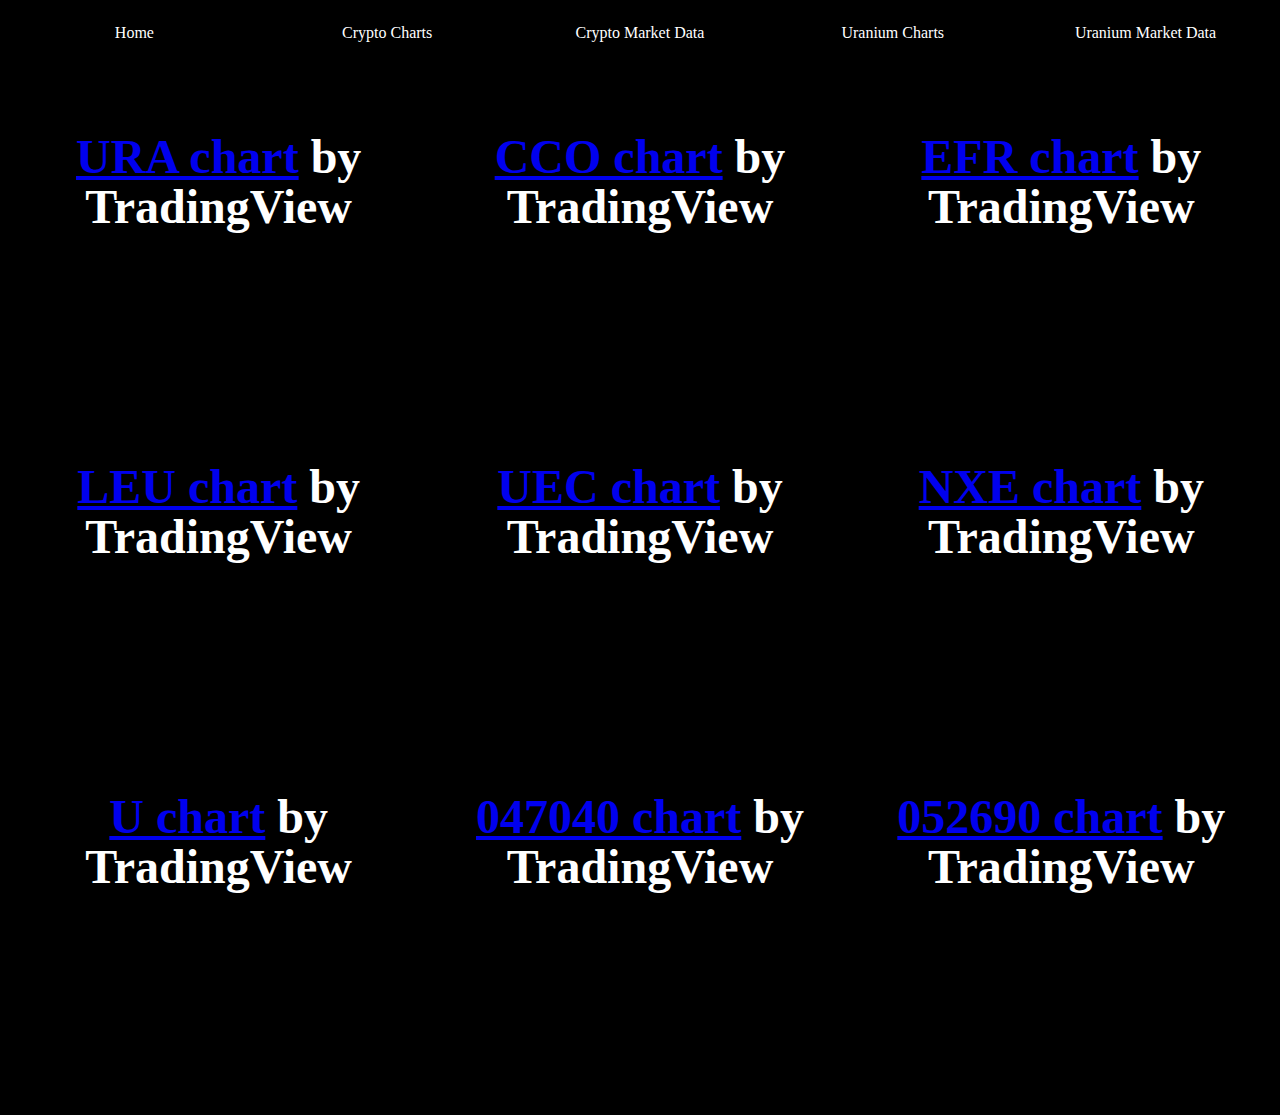
==== uraniumCharts.html @ 45c778de "sdsfsdf" ====
<!DOCTYPE html>
<html>
	<head>
		<meta charset="utf-8"/>
		<link rel="stylesheet" href="styles.css">
		<script src="https://ajax.googleapis.com/ajax/libs/jquery/3.3.1/jquery.min.js"></script>	<!-- includes google jQuery file -->
		<script src="https://ajax.aspnetcdn.com/ajax/jQuery/jquery-3.3.1.min.js"></script>
		<title>Page Title</title>
	</head>
	<meta name="viewport" content="width=device-width, initial-scale=1" /> 
	<body id="body" class="backgroundbody">
		<div class="topnav">
		  <a class="active" href="index.html">Home</a>
		  <a href="cryptoCharts.html">Crypto Charts</a>
		  <a href="cryptoMarketData.html">Crypto Market Data</a>
		  <a href="uraniumCharts.html">Uranium Charts</a>
		  <a href="uraniumMarketData.html">Uranium Market Data</a>
		</div>
		<ul class="flex-container">
		  <li class="flex-item">
			<!-- TradingView Widget BEGIN -->
			<div class="tradingview-widget-container">
			  <div id="tradingview_e618b"></div>
			  <div class="tradingview-widget-copyright"><a href="https://www.tradingview.com/symbols/AMEX-URA/" rel="noopener" target="_blank"><span class="blue-text">URA chart</span></a> by TradingView</div>
			  <script type="text/javascript" src="https://s3.tradingview.com/tv.js"></script>
			  <script type="text/javascript">
			  new TradingView.widget(
			  {
			  "width": 350,
			  "height": 300,
			  "symbol": "AMEX:URA",
			  "interval": "5",
			  "timezone": "Europe/Berlin",
			  "theme": "Dark",
			  "style": "1",
			  "locale": "en",
			  "toolbar_bg": "#f1f3f6",
			  "enable_publishing": false,
			  "hide_legend": true,
			  "allow_symbol_change": true,
			  "container_id": "tradingview_e618b"
			}
			  );
			  </script>
			</div>
			<!-- TradingView Widget END -->
		  </li>
		  <li class="flex-item">
			<!-- TradingView Widget BEGIN -->
			<div class="tradingview-widget-container">
			  <div id="tradingview_ac851"></div>
			  <div class="tradingview-widget-copyright"><a href="https://www.tradingview.com/symbols/TSX-CCO/" rel="noopener" target="_blank"><span class="blue-text">CCO chart</span></a> by TradingView</div>
			  <script type="text/javascript" src="https://s3.tradingview.com/tv.js"></script>
			  <script type="text/javascript">
			  new TradingView.widget(
			  {
			  "width": 350,
			  "height": 300,
			  "symbol": "TSX:CCO",
			  "interval": "5",
			  "timezone": "Europe/Berlin",
			  "theme": "Dark",
			  "style": "1",
			  "locale": "en",
			  "toolbar_bg": "#f1f3f6",
			  "enable_publishing": false,
			  "hide_legend": true,
			  "allow_symbol_change": true,
			  "container_id": "tradingview_ac851"
			}
			  );
			  </script>
			</div>
			<!-- TradingView Widget END -->
		  </li>
		  <li class="flex-item">
			<!-- TradingView Widget BEGIN -->
			<div class="tradingview-widget-container">
			  <div id="tradingview_0233a"></div>
			  <div class="tradingview-widget-copyright"><a href="https://www.tradingview.com/symbols/TSX-EFR/" rel="noopener" target="_blank"><span class="blue-text">EFR chart</span></a> by TradingView</div>
			  <script type="text/javascript" src="https://s3.tradingview.com/tv.js"></script>
			  <script type="text/javascript">
			  new TradingView.widget(
			  {
			  "width": 350,
			  "height": 300,
			  "symbol": "TSX:EFR",
			  "interval": "5",
			  "timezone": "Europe/Berlin",
			  "theme": "Dark",
			  "style": "1",
			  "locale": "en",
			  "toolbar_bg": "#f1f3f6",
			  "enable_publishing": false,
			  "hide_legend": true,
			  "allow_symbol_change": true,
			  "container_id": "tradingview_0233a"
			}
			  );
			  </script>
			</div>
			<!-- TradingView Widget END -->
		  </li>
		  <li class="flex-item">
			<!-- TradingView Widget BEGIN -->
			<div class="tradingview-widget-container">
			  <div id="tradingview_d8343"></div>
			  <div class="tradingview-widget-copyright"><a href="https://www.tradingview.com/symbols/AMEX-LEU/" rel="noopener" target="_blank"><span class="blue-text">LEU chart</span></a> by TradingView</div>
			  <script type="text/javascript" src="https://s3.tradingview.com/tv.js"></script>
			  <script type="text/javascript">
			  new TradingView.widget(
			  {
			  "width": 350,
			  "height": 300,
			  "symbol": "AMEX:LEU",
			  "interval": "5",
			  "timezone": "Europe/Berlin",
			  "theme": "Dark",
			  "style": "1",
			  "locale": "en",
			  "toolbar_bg": "#f1f3f6",
			  "enable_publishing": false,
			  "hide_legend": true,
			  "allow_symbol_change": true,
			  "container_id": "tradingview_d8343"
			}
			  );
			  </script>
			</div>
			<!-- TradingView Widget END -->
		  </li>
		  <li class="flex-item">
		    <!-- TradingView Widget BEGIN -->
			<div class="tradingview-widget-container">
			  <div id="tradingview_e2b38"></div>
			  <div class="tradingview-widget-copyright"><a href="https://www.tradingview.com/symbols/AMEX-UEC/" rel="noopener" target="_blank"><span class="blue-text">UEC chart</span></a> by TradingView</div>
			  <script type="text/javascript" src="https://s3.tradingview.com/tv.js"></script>
			  <script type="text/javascript">
			  new TradingView.widget(
			  {
			  "width": 350,
			  "height": 300,
			  "symbol": "AMEX:UEC",
			  "interval": "5",
			  "timezone": "Europe/Berlin",
			  "theme": "Dark",
			  "style": "1",
			  "locale": "en",
			  "toolbar_bg": "#f1f3f6",
			  "enable_publishing": false,
			  "hide_legend": true,
			  "allow_symbol_change": true,
			  "container_id": "tradingview_e2b38"
			}
			  );
			  </script>
			</div>
			<!-- TradingView Widget END -->
		  </li>
		  <li class="flex-item">
			<!-- TradingView Widget BEGIN -->
			<div class="tradingview-widget-container">
			  <div id="tradingview_e9e9b"></div>
			  <div class="tradingview-widget-copyright"><a href="https://www.tradingview.com/symbols/TSX-NXE/" rel="noopener" target="_blank"><span class="blue-text">NXE chart</span></a> by TradingView</div>
			  <script type="text/javascript" src="https://s3.tradingview.com/tv.js"></script>
			  <script type="text/javascript">
			  new TradingView.widget(
			  {
			  "width": 350,
			  "height": 300,
			  "symbol": "TSX:NXE",
			  "interval": "5",
			  "timezone": "Europe/Berlin",
			  "theme": "Dark",
			  "style": "1",
			  "locale": "en",
			  "toolbar_bg": "#f1f3f6",
			  "enable_publishing": false,
			  "hide_legend": true,
			  "allow_symbol_change": true,
			  "container_id": "tradingview_e9e9b"
			}
			  );
			  </script>
			</div>
			<!-- TradingView Widget END -->
		  </li>
		  
		  <li class="flex-item">
			<!-- TradingView Widget BEGIN -->
			<div class="tradingview-widget-container">
			  <div id="tradingview_ada33"></div>
			  <div class="tradingview-widget-copyright"><a href="https://www.tradingview.com/symbols/TSX-U/" rel="noopener" target="_blank"><span class="blue-text">U chart</span></a> by TradingView</div>
			  <script type="text/javascript" src="https://s3.tradingview.com/tv.js"></script>
			  <script type="text/javascript">
			  new TradingView.widget(
			  {
			  "width": 350,
			  "height": 300,
			  "symbol": "TSX:U",
			  "interval": "5",
			  "timezone": "Europe/Berlin",
			  "theme": "Dark",
			  "style": "1",
			  "locale": "en",
			  "toolbar_bg": "#f1f3f6",
			  "enable_publishing": false,
			  "hide_legend": true,
			  "allow_symbol_change": true,
			  "container_id": "tradingview_ada33"
			}
			  );
			  </script>
			</div>
			<!-- TradingView Widget END -->
		  </li>
		  
		  <li class="flex-item">
			<!-- TradingView Widget BEGIN -->
			<div class="tradingview-widget-container">
			  <div id="tradingview_db166"></div>
			  <div class="tradingview-widget-copyright"><a href="https://www.tradingview.com/symbols/KRX-047040/" rel="noopener" target="_blank"><span class="blue-text">047040 chart</span></a> by TradingView</div>
			  <script type="text/javascript" src="https://s3.tradingview.com/tv.js"></script>
			  <script type="text/javascript">
			  new TradingView.widget(
			  {
			  "width": 350,
			  "height": 300,
			  "symbol": "KRX:047040",
			  "interval": "5",
			  "timezone": "Europe/Berlin",
			  "theme": "Dark",
			  "style": "1",
			  "locale": "en",
			  "toolbar_bg": "#f1f3f6",
			  "enable_publishing": false,
			  "hide_legend": true,
			  "allow_symbol_change": true,
			  "container_id": "tradingview_db166"
			}
			  );
			  </script>
			</div>
			<!-- TradingView Widget END -->
		  </li>
		  
		  <li class="flex-item">
			<!-- TradingView Widget BEGIN -->
			<div class="tradingview-widget-container">
			  <div id="tradingview_723f2"></div>
			  <div class="tradingview-widget-copyright"><a href="https://www.tradingview.com/symbols/KRX-052690/" rel="noopener" target="_blank"><span class="blue-text">052690 chart</span></a> by TradingView</div>
			  <script type="text/javascript" src="https://s3.tradingview.com/tv.js"></script>
			  <script type="text/javascript">
			  new TradingView.widget(
			  {
			  "width": 350,
			  "height": 300,
			  "symbol": "KRX:052690",
			  "interval": "5",
			  "timezone": "Europe/Berlin",
			  "theme": "Dark",
			  "style": "1",
			  "locale": "en",
			  "toolbar_bg": "#f1f3f6",
			  "enable_publishing": false,
			  "hide_legend": true,
			  "allow_symbol_change": true,
			  "container_id": "tradingview_723f2"
			}
			  );
			  </script>
			</div>
			<!-- TradingView Widget END -->
		  </li>
		</ul>
		</div>		
		
		<script src="myscripts.js"></script>
	</body>
</html>
---- styles.css ----
@import "compass/css3";

#bodyimg{
	max-width:100%;
	max-height:100%;
	display: block;
    margin-left: auto;
    margin-right: auto;
	}

/* Add a black background color to the top navigation */
.topnav {
    background-color: black;
    overflow: hidden;
	display: flex;
	flex-wrap: wrap;
	justify-content: center;
	margin-top: 10px;	
    margin-left: auto;
    margin-right: auto;
	margin-bottom: 5vw;
	
}

/* Style the links inside the navigation bar */
.topnav a {
	width: 200px;
	height: 15px;
	float: left;
    align-items: center;
	display: flex;
	flex-wrap: wrap;
	justify-content: center;
    color: white;
    text-align: center;
    padding: 14px 14px;
    text-decoration: none;
    font-size: 24x;
	vertical-align: middle;
	margin: auto; 
	font: Verdana , sans-serif;
}

/* Change the color of links on hover */
.topnav a:hover {
    background-color: black;
    color: white;
}

/* Add a color to the active/current link */
.topnav a.active {
    background-color: black;
    color: white;
}

body {
    background-color: black;
}

.flex-container {
  padding: 0;
  margin: 0;
  list-style: none;
  
  display: -webkit-box;
  display: -moz-box;
  display: -ms-flexbox;
  display: -webkit-flex;
  display: flex;
  
  -webkit-flex-flow: row wrap;
  justify-content: space-around;

}

.flex-item {
  background: black;
  padding: 5px;
  width: 350px;
  height: 300px;
  margin-top: 10px;
  margin-left: 10px;
  margin-right: 10px;
  margin-bottom: 10px;
  
  line-height: 50px;
  color: white;
  font-weight: bold;
  font-size: 3em;
  text-align: center;
  display: flex;
  flex-wrap: wrap;
  justify-content: center;
}
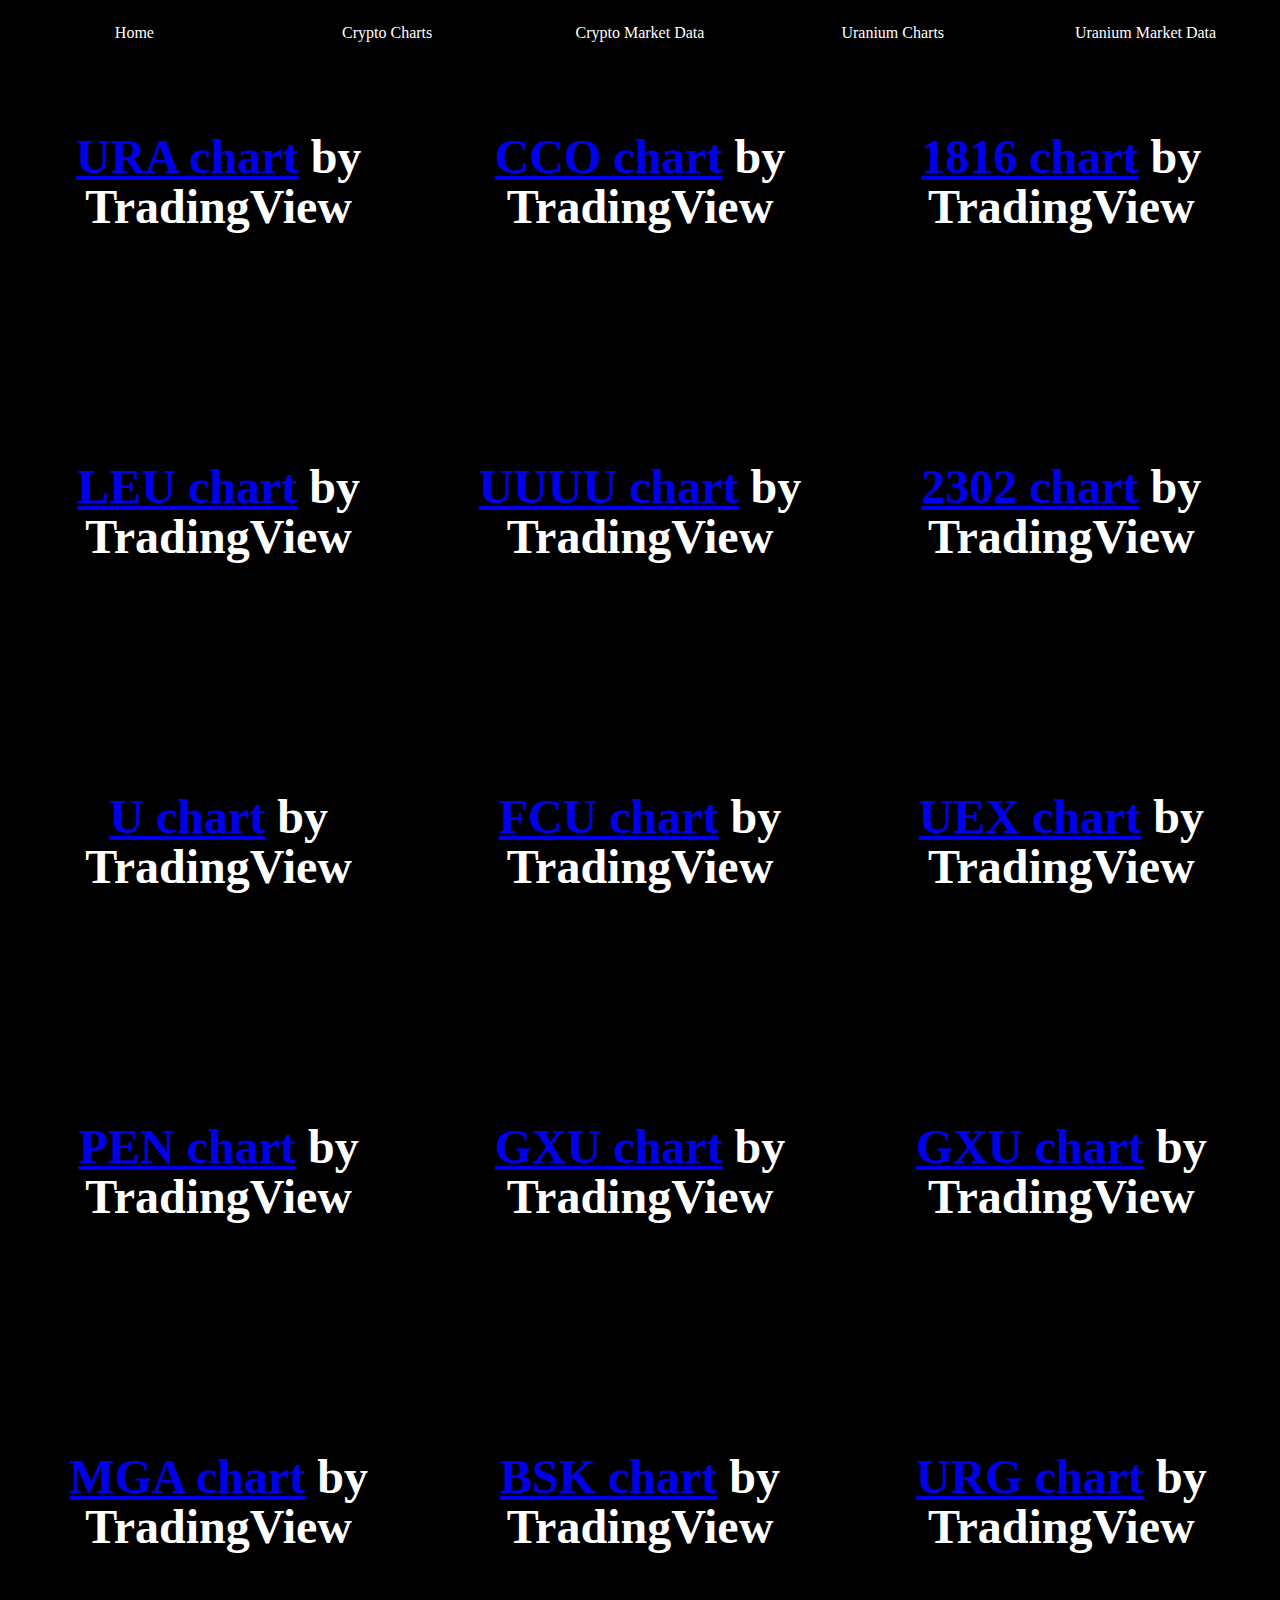
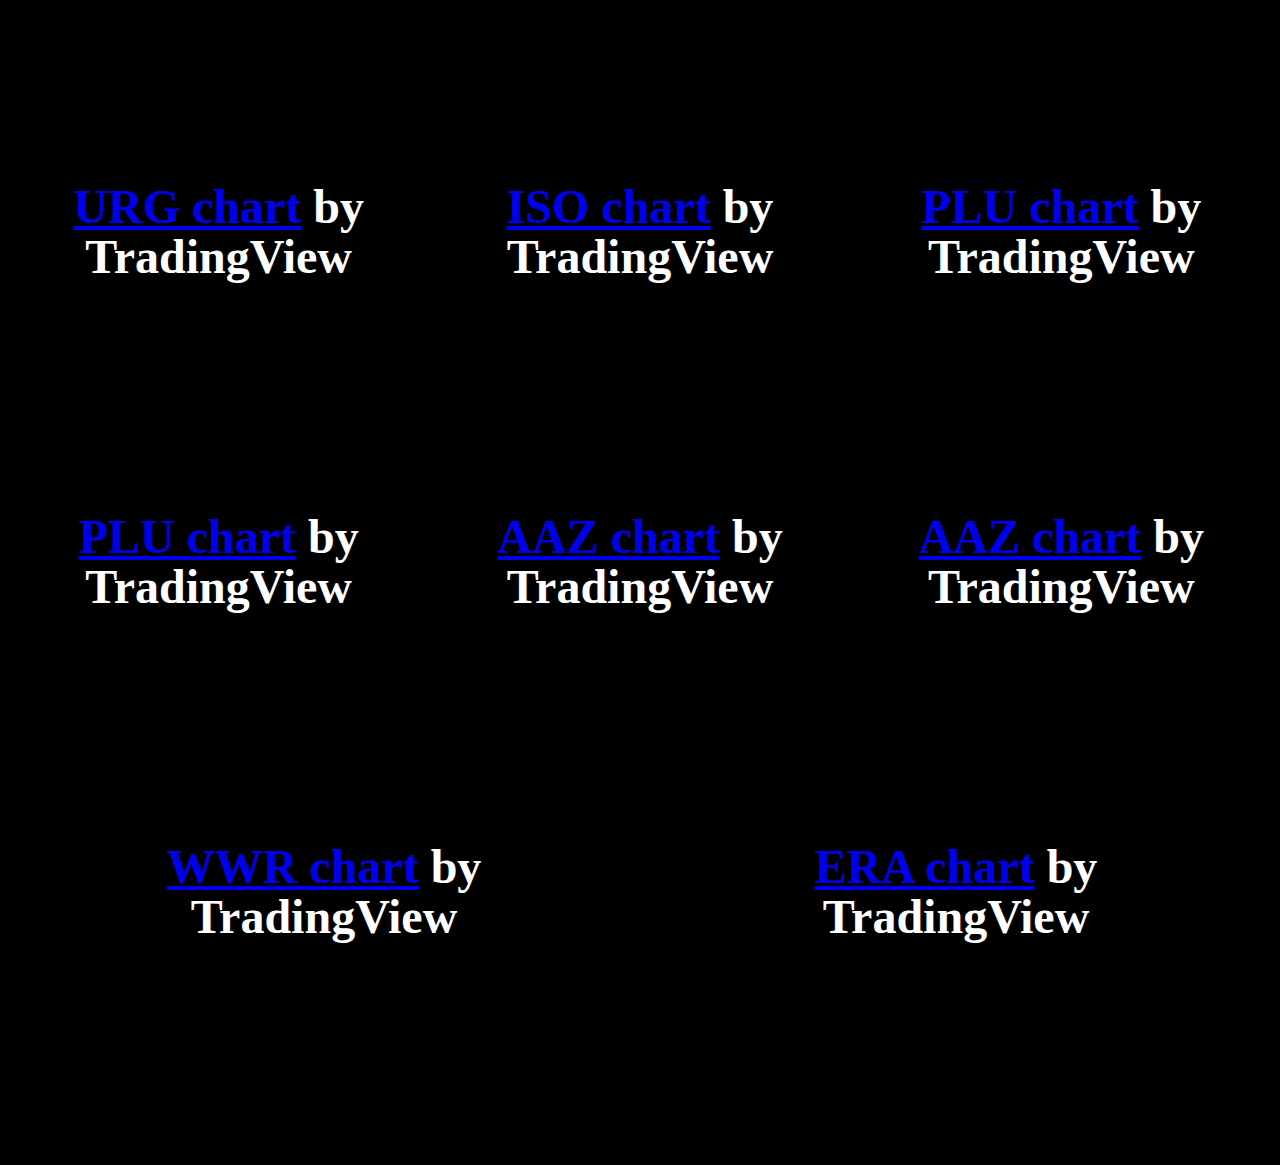
==== commit 9e379d72: "SDFSF" ====
--- a/uraniumCharts.html
+++ b/uraniumCharts.html
@@ -48,7 +48,7 @@
 		  <li class="flex-item">
 			<!-- TradingView Widget BEGIN -->
 			<div class="tradingview-widget-container">
-			  <div id="tradingview_ac851"></div>
+			  <div id="tradingview_844f9"></div>
 			  <div class="tradingview-widget-copyright"><a href="https://www.tradingview.com/symbols/TSX-CCO/" rel="noopener" target="_blank"><span class="blue-text">CCO chart</span></a> by TradingView</div>
 			  <script type="text/javascript" src="https://s3.tradingview.com/tv.js"></script>
 			  <script type="text/javascript">
@@ -66,41 +66,40 @@
 			  "enable_publishing": false,
 			  "hide_legend": true,
 			  "allow_symbol_change": true,
-			  "container_id": "tradingview_ac851"
-			}
-			  );
-			  </script>
-			</div>
-			<!-- TradingView Widget END -->
-		  </li>
-		  <li class="flex-item">
-			<!-- TradingView Widget BEGIN -->
-			<div class="tradingview-widget-container">
-			  <div id="tradingview_0233a"></div>
-			  <div class="tradingview-widget-copyright"><a href="https://www.tradingview.com/symbols/TSX-EFR/" rel="noopener" target="_blank"><span class="blue-text">EFR chart</span></a> by TradingView</div>
-			  <script type="text/javascript" src="https://s3.tradingview.com/tv.js"></script>
-			  <script type="text/javascript">
-			  new TradingView.widget(
-			  {
-			  "width": 350,
-			  "height": 300,
-			  "symbol": "TSX:EFR",
-			  "interval": "5",
-			  "timezone": "Europe/Berlin",
-			  "theme": "Dark",
-			  "style": "1",
-			  "locale": "en",
-			  "toolbar_bg": "#f1f3f6",
-			  "enable_publishing": false,
-			  "hide_legend": true,
-			  "allow_symbol_change": true,
-			  "container_id": "tradingview_0233a"
-			}
-			  );
-			  </script>
-			</div>
-			<!-- TradingView Widget END -->
-		  </li>
+			  "container_id": "tradingview_844f9"
+			}
+			  );
+			  </script>
+			</div>
+			<!-- TradingView Widget END -->
+		  </li>
+		  <li class="flex-item">
+			<!-- TradingView Widget BEGIN -->
+			<div class="tradingview-widget-container">
+			  <div id="tradingview_0f0e9"></div>
+			  <div class="tradingview-widget-copyright"><a href="https://www.tradingview.com/symbols/HKEX-1816/" rel="noopener" target="_blank"><span class="blue-text">1816 chart</span></a> by TradingView</div>
+			  <script type="text/javascript" src="https://s3.tradingview.com/tv.js"></script>
+			  <script type="text/javascript">
+			  new TradingView.widget(
+			  {
+			  "width": 350,
+			  "height": 300,
+			  "symbol": "HKEX:1816",
+			  "interval": "5",
+			  "timezone": "Europe/Berlin",
+			  "theme": "Dark",
+			  "style": "1",
+			  "locale": "en",
+			  "toolbar_bg": "#f1f3f6",
+			  "enable_publishing": false,
+			  "hide_legend": true,
+			  "allow_symbol_change": true,
+			  "container_id": "tradingview_0f0e9"
+			}
+			  );
+			  </script>
+			</div>
+			<!-- TradingView Widget END -->
 		  <li class="flex-item">
 			<!-- TradingView Widget BEGIN -->
 			<div class="tradingview-widget-container">
@@ -130,55 +129,55 @@
 			<!-- TradingView Widget END -->
 		  </li>
 		  <li class="flex-item">
-		    <!-- TradingView Widget BEGIN -->
-			<div class="tradingview-widget-container">
-			  <div id="tradingview_e2b38"></div>
-			  <div class="tradingview-widget-copyright"><a href="https://www.tradingview.com/symbols/AMEX-UEC/" rel="noopener" target="_blank"><span class="blue-text">UEC chart</span></a> by TradingView</div>
-			  <script type="text/javascript" src="https://s3.tradingview.com/tv.js"></script>
-			  <script type="text/javascript">
-			  new TradingView.widget(
-			  {
-			  "width": 350,
-			  "height": 300,
-			  "symbol": "AMEX:UEC",
-			  "interval": "5",
-			  "timezone": "Europe/Berlin",
-			  "theme": "Dark",
-			  "style": "1",
-			  "locale": "en",
-			  "toolbar_bg": "#f1f3f6",
-			  "enable_publishing": false,
-			  "hide_legend": true,
-			  "allow_symbol_change": true,
-			  "container_id": "tradingview_e2b38"
-			}
-			  );
-			  </script>
-			</div>
-			<!-- TradingView Widget END -->
-		  </li>
-		  <li class="flex-item">
-			<!-- TradingView Widget BEGIN -->
-			<div class="tradingview-widget-container">
-			  <div id="tradingview_e9e9b"></div>
-			  <div class="tradingview-widget-copyright"><a href="https://www.tradingview.com/symbols/TSX-NXE/" rel="noopener" target="_blank"><span class="blue-text">NXE chart</span></a> by TradingView</div>
-			  <script type="text/javascript" src="https://s3.tradingview.com/tv.js"></script>
-			  <script type="text/javascript">
-			  new TradingView.widget(
-			  {
-			  "width": 350,
-			  "height": 300,
-			  "symbol": "TSX:NXE",
-			  "interval": "5",
-			  "timezone": "Europe/Berlin",
-			  "theme": "Dark",
-			  "style": "1",
-			  "locale": "en",
-			  "toolbar_bg": "#f1f3f6",
-			  "enable_publishing": false,
-			  "hide_legend": true,
-			  "allow_symbol_change": true,
-			  "container_id": "tradingview_e9e9b"
+			<!-- TradingView Widget BEGIN -->
+			<div class="tradingview-widget-container">
+			  <div id="tradingview_125a6"></div>
+			  <div class="tradingview-widget-copyright"><a href="https://www.tradingview.com/symbols/AMEX-UUUU/" rel="noopener" target="_blank"><span class="blue-text">UUUU chart</span></a> by TradingView</div>
+			  <script type="text/javascript" src="https://s3.tradingview.com/tv.js"></script>
+			  <script type="text/javascript">
+			  new TradingView.widget(
+			  {
+			  "width": 350,
+			  "height": 300,
+			  "symbol": "AMEX:UUUU",
+			  "interval": "5",
+			  "timezone": "Europe/Berlin",
+			  "theme": "Dark",
+			  "style": "1",
+			  "locale": "en",
+			  "toolbar_bg": "#f1f3f6",
+			  "enable_publishing": false,
+			  "hide_legend": true,
+			  "allow_symbol_change": true,
+			  "container_id": "tradingview_125a6"
+			}
+			  );
+			  </script>
+			</div>
+			<!-- TradingView Widget END -->
+		  </li>
+		  <li class="flex-item">
+			<!-- TradingView Widget BEGIN -->
+			<div class="tradingview-widget-container">
+			  <div id="tradingview_a817b"></div>
+			  <div class="tradingview-widget-copyright"><a href="https://www.tradingview.com/symbols/HKEX-2302/" rel="noopener" target="_blank"><span class="blue-text">2302 chart</span></a> by TradingView</div>
+			  <script type="text/javascript" src="https://s3.tradingview.com/tv.js"></script>
+			  <script type="text/javascript">
+			  new TradingView.widget(
+			  {
+			  "width": 350,
+			  "height": 300,
+			  "symbol": "HKEX:2302",
+			  "interval": "5",
+			  "timezone": "Europe/Berlin",
+			  "theme": "Dark",
+			  "style": "1",
+			  "locale": "en",
+			  "toolbar_bg": "#f1f3f6",
+			  "enable_publishing": false,
+			  "hide_legend": true,
+			  "allow_symbol_change": true,
+			  "container_id": "tradingview_a817b"
 			}
 			  );
 			  </script>
@@ -218,25 +217,25 @@
 		  <li class="flex-item">
 			<!-- TradingView Widget BEGIN -->
 			<div class="tradingview-widget-container">
-			  <div id="tradingview_db166"></div>
-			  <div class="tradingview-widget-copyright"><a href="https://www.tradingview.com/symbols/KRX-047040/" rel="noopener" target="_blank"><span class="blue-text">047040 chart</span></a> by TradingView</div>
-			  <script type="text/javascript" src="https://s3.tradingview.com/tv.js"></script>
-			  <script type="text/javascript">
-			  new TradingView.widget(
-			  {
-			  "width": 350,
-			  "height": 300,
-			  "symbol": "KRX:047040",
-			  "interval": "5",
-			  "timezone": "Europe/Berlin",
-			  "theme": "Dark",
-			  "style": "1",
-			  "locale": "en",
-			  "toolbar_bg": "#f1f3f6",
-			  "enable_publishing": false,
-			  "hide_legend": true,
-			  "allow_symbol_change": true,
-			  "container_id": "tradingview_db166"
+			  <div id="tradingview_3463d"></div>
+			  <div class="tradingview-widget-copyright"><a href="https://www.tradingview.com/symbols/TSX-FCU/" rel="noopener" target="_blank"><span class="blue-text">FCU chart</span></a> by TradingView</div>
+			  <script type="text/javascript" src="https://s3.tradingview.com/tv.js"></script>
+			  <script type="text/javascript">
+			  new TradingView.widget(
+			  {
+			  "width": 350,
+			  "height": 300,
+			  "symbol": "TSX:FCU",
+			  "interval": "5",
+			  "timezone": "Europe/Berlin",
+			  "theme": "Dark",
+			  "style": "1",
+			  "locale": "en",
+			  "toolbar_bg": "#f1f3f6",
+			  "enable_publishing": false,
+			  "hide_legend": true,
+			  "allow_symbol_change": true,
+			  "container_id": "tradingview_3463d"
 			}
 			  );
 			  </script>
@@ -247,31 +246,434 @@
 		  <li class="flex-item">
 			<!-- TradingView Widget BEGIN -->
 			<div class="tradingview-widget-container">
-			  <div id="tradingview_723f2"></div>
-			  <div class="tradingview-widget-copyright"><a href="https://www.tradingview.com/symbols/KRX-052690/" rel="noopener" target="_blank"><span class="blue-text">052690 chart</span></a> by TradingView</div>
-			  <script type="text/javascript" src="https://s3.tradingview.com/tv.js"></script>
-			  <script type="text/javascript">
-			  new TradingView.widget(
-			  {
-			  "width": 350,
-			  "height": 300,
-			  "symbol": "KRX:052690",
-			  "interval": "5",
-			  "timezone": "Europe/Berlin",
-			  "theme": "Dark",
-			  "style": "1",
-			  "locale": "en",
-			  "toolbar_bg": "#f1f3f6",
-			  "enable_publishing": false,
-			  "hide_legend": true,
-			  "allow_symbol_change": true,
-			  "container_id": "tradingview_723f2"
-			}
-			  );
-			  </script>
-			</div>
-			<!-- TradingView Widget END -->
-		  </li>
+			  <div id="tradingview_69c71"></div>
+			  <div class="tradingview-widget-copyright"><a href="https://www.tradingview.com/symbols/TSX-UEX/" rel="noopener" target="_blank"><span class="blue-text">UEX chart</span></a> by TradingView</div>
+			  <script type="text/javascript" src="https://s3.tradingview.com/tv.js"></script>
+			  <script type="text/javascript">
+			  new TradingView.widget(
+			  {
+			  "width": 350,
+			  "height": 300,
+			  "symbol": "TSX:UEX",
+			  "interval": "5",
+			  "timezone": "Europe/Berlin",
+			  "theme": "Dark",
+			  "style": "1",
+			  "locale": "en",
+			  "toolbar_bg": "#f1f3f6",
+			  "enable_publishing": false,
+			  "hide_legend": true,
+			  "allow_symbol_change": true,
+			  "container_id": "tradingview_69c71"
+			}
+			  );
+			  </script>
+			</div>
+			<!-- TradingView Widget END -->
+		  </li>
+		  
+		  <li class="flex-item">
+			<!-- TradingView Widget BEGIN -->
+			<div class="tradingview-widget-container">
+			  <div id="tradingview_b3364"></div>
+			  <div class="tradingview-widget-copyright"><a href="https://www.tradingview.com/symbols/ASX-PEN/" rel="noopener" target="_blank"><span class="blue-text">PEN chart</span></a> by TradingView</div>
+			  <script type="text/javascript" src="https://s3.tradingview.com/tv.js"></script>
+			  <script type="text/javascript">
+			  new TradingView.widget(
+			  {
+			  "width": 350,
+			  "height": 300,
+			  "symbol": "ASX:PEN",
+			  "interval": "5",
+			  "timezone": "Europe/Berlin",
+			  "theme": "Dark",
+			  "style": "1",
+			  "locale": "en",
+			  "toolbar_bg": "#f1f3f6",
+			  "enable_publishing": false,
+			  "hide_legend": true,
+			  "allow_symbol_change": true,
+			  "container_id": "tradingview_b3364"
+			}
+			  );
+			  </script>
+			</div>
+			<!-- TradingView Widget END -->
+		  </li>	
+
+		  <li class="flex-item">
+			<!-- TradingView Widget BEGIN -->
+			<div class="tradingview-widget-container">
+			  <div id="tradingview_466fe"></div>
+			  <div class="tradingview-widget-copyright"><a href="https://www.tradingview.com/symbols/TSXV-GXU/" rel="noopener" target="_blank"><span class="blue-text">GXU chart</span></a> by TradingView</div>
+			  <script type="text/javascript" src="https://s3.tradingview.com/tv.js"></script>
+			  <script type="text/javascript">
+			  new TradingView.widget(
+			  {
+			  "width": 350,
+			  "height": 300,
+			  "symbol": "TSXV:GXU",
+			  "interval": "5",
+			  "timezone": "Europe/Berlin",
+			  "theme": "Dark",
+			  "style": "1",
+			  "locale": "en",
+			  "toolbar_bg": "#f1f3f6",
+			  "enable_publishing": false,
+			  "hide_legend": true,
+			  "allow_symbol_change": true,
+			  "container_id": "tradingview_466fe"
+			}
+			  );
+			  </script>
+			</div>
+			<!-- TradingView Widget END -->
+		  </li>		
+
+		  <li class="flex-item">
+			<!-- TradingView Widget BEGIN -->
+			<div class="tradingview-widget-container">
+			  <div id="tradingview_466fe"></div>
+			  <div class="tradingview-widget-copyright"><a href="https://www.tradingview.com/symbols/TSXV-GXU/" rel="noopener" target="_blank"><span class="blue-text">GXU chart</span></a> by TradingView</div>
+			  <script type="text/javascript" src="https://s3.tradingview.com/tv.js"></script>
+			  <script type="text/javascript">
+			  new TradingView.widget(
+			  {
+			  "width": 350,
+			  "height": 300,
+			  "symbol": "TSXV:GXU",
+			  "interval": "5",
+			  "timezone": "Europe/Berlin",
+			  "theme": "Dark",
+			  "style": "1",
+			  "locale": "en",
+			  "toolbar_bg": "#f1f3f6",
+			  "enable_publishing": false,
+			  "hide_legend": true,
+			  "allow_symbol_change": true,
+			  "container_id": "tradingview_466fe"
+			}
+			  );
+			  </script>
+			</div>
+			<!-- TradingView Widget END -->
+		  </li>	
+
+		  <li class="flex-item">
+			<!-- TradingView Widget BEGIN -->
+			<div class="tradingview-widget-container">
+			  <div id="tradingview_8164c"></div>
+			  <div class="tradingview-widget-copyright"><a href="https://www.tradingview.com/symbols/NYSE-MGA/" rel="noopener" target="_blank"><span class="blue-text">MGA chart</span></a> by TradingView</div>
+			  <script type="text/javascript" src="https://s3.tradingview.com/tv.js"></script>
+			  <script type="text/javascript">
+			  new TradingView.widget(
+			  {
+			  "width": 350,
+			  "height": 300,
+			  "symbol": "NYSE:MGA",
+			  "interval": "5",
+			  "timezone": "Europe/Berlin",
+			  "theme": "Dark",
+			  "style": "1",
+			  "locale": "en",
+			  "toolbar_bg": "#f1f3f6",
+			  "enable_publishing": false,
+			  "hide_legend": true,
+			  "allow_symbol_change": true,
+			  "container_id": "tradingview_8164c"
+			}
+			  );
+			  </script>
+			</div>
+			<!-- TradingView Widget END -->
+		  </li>			
+
+		  <li class="flex-item">
+			<!-- TradingView Widget BEGIN -->
+			<div class="tradingview-widget-container">
+			  <div id="tradingview_9d50d"></div>
+			  <div class="tradingview-widget-copyright"><a href="https://www.tradingview.com/symbols/TSXV-BSK/" rel="noopener" target="_blank"><span class="blue-text">BSK chart</span></a> by TradingView</div>
+			  <script type="text/javascript" src="https://s3.tradingview.com/tv.js"></script>
+			  <script type="text/javascript">
+			  new TradingView.widget(
+			  {
+			  "width": 350,
+			  "height": 300,
+			  "symbol": "TSXV:BSK",
+			  "interval": "5",
+			  "timezone": "Europe/Berlin",
+			  "theme": "Dark",
+			  "style": "1",
+			  "locale": "en",
+			  "toolbar_bg": "#f1f3f6",
+			  "enable_publishing": false,
+			  "hide_legend": true,
+			  "allow_symbol_change": true,
+			  "container_id": "tradingview_9d50d"
+			}
+			  );
+			  </script>
+			</div>
+			<!-- TradingView Widget END -->
+		  </li>	
+
+		  <li class="flex-item">
+			<!-- TradingView Widget BEGIN -->
+			<div class="tradingview-widget-container">
+			  <div id="tradingview_02e9c"></div>
+			  <div class="tradingview-widget-copyright"><a href="https://www.tradingview.com/symbols/AMEX-URG/" rel="noopener" target="_blank"><span class="blue-text">URG chart</span></a> by TradingView</div>
+			  <script type="text/javascript" src="https://s3.tradingview.com/tv.js"></script>
+			  <script type="text/javascript">
+			  new TradingView.widget(
+			  {
+			  "width": 350,
+			  "height": 300,
+			  "symbol": "AMEX:URG",
+			  "interval": "5",
+			  "timezone": "Europe/Berlin",
+			  "theme": "Dark",
+			  "style": "1",
+			  "locale": "en",
+			  "toolbar_bg": "#f1f3f6",
+			  "enable_publishing": false,
+			  "hide_legend": true,
+			  "allow_symbol_change": true,
+			  "container_id": "tradingview_02e9c"
+			}
+			  );
+			  </script>
+			</div>
+			<!-- TradingView Widget END -->
+		  </li>		
+
+		  <li class="flex-item">
+			<!-- TradingView Widget BEGIN -->
+			<div class="tradingview-widget-container">
+			  <div id="tradingview_02e9c"></div>
+			  <div class="tradingview-widget-copyright"><a href="https://www.tradingview.com/symbols/AMEX-URG/" rel="noopener" target="_blank"><span class="blue-text">URG chart</span></a> by TradingView</div>
+			  <script type="text/javascript" src="https://s3.tradingview.com/tv.js"></script>
+			  <script type="text/javascript">
+			  new TradingView.widget(
+			  {
+			  "width": 350,
+			  "height": 300,
+			  "symbol": "AMEX:URG",
+			  "interval": "5",
+			  "timezone": "Europe/Berlin",
+			  "theme": "Dark",
+			  "style": "1",
+			  "locale": "en",
+			  "toolbar_bg": "#f1f3f6",
+			  "enable_publishing": false,
+			  "hide_legend": true,
+			  "allow_symbol_change": true,
+			  "container_id": "tradingview_02e9c"
+			}
+			  );
+			  </script>
+			</div>
+			<!-- TradingView Widget END -->
+		  </li>			
+
+		  <li class="flex-item">
+			<!-- TradingView Widget BEGIN -->
+			<div class="tradingview-widget-container">
+			  <div id="tradingview_39d84"></div>
+			  <div class="tradingview-widget-copyright"><a href="https://www.tradingview.com/symbols/TSXV-ISO/" rel="noopener" target="_blank"><span class="blue-text">ISO chart</span></a> by TradingView</div>
+			  <script type="text/javascript" src="https://s3.tradingview.com/tv.js"></script>
+			  <script type="text/javascript">
+			  new TradingView.widget(
+			  {
+			  "width": 350,
+			  "height": 300,
+			  "symbol": "TSXV:ISO",
+			  "interval": "5",
+			  "timezone": "Europe/Berlin",
+			  "theme": "Dark",
+			  "style": "1",
+			  "locale": "en",
+			  "toolbar_bg": "#f1f3f6",
+			  "enable_publishing": false,
+			  "hide_legend": true,
+			  "allow_symbol_change": true,
+			  "container_id": "tradingview_39d84"
+			}
+			  );
+			  </script>
+			</div>
+			<!-- TradingView Widget END -->
+		  </li>		
+
+		  <li class="flex-item">
+			<!-- TradingView Widget BEGIN -->
+			<div class="tradingview-widget-container">
+			  <div id="tradingview_50cad"></div>
+			  <div class="tradingview-widget-copyright"><a href="https://www.tradingview.com/symbols/TSXV-PLU/" rel="noopener" target="_blank"><span class="blue-text">PLU chart</span></a> by TradingView</div>
+			  <script type="text/javascript" src="https://s3.tradingview.com/tv.js"></script>
+			  <script type="text/javascript">
+			  new TradingView.widget(
+			  {
+			  "width": 350,
+			  "height": 300,
+			  "symbol": "TSXV:PLU",
+			  "interval": "5",
+			  "timezone": "Europe/Berlin",
+			  "theme": "Dark",
+			  "style": "1",
+			  "locale": "en",
+			  "toolbar_bg": "#f1f3f6",
+			  "enable_publishing": false,
+			  "hide_legend": true,
+			  "allow_symbol_change": true,
+			  "container_id": "tradingview_50cad"
+			}
+			  );
+			  </script>
+			</div>
+			<!-- TradingView Widget END -->
+		  </li>			
+
+		  <li class="flex-item">
+			<!-- TradingView Widget BEGIN -->
+			<div class="tradingview-widget-container">
+			  <div id="tradingview_50cad"></div>
+			  <div class="tradingview-widget-copyright"><a href="https://www.tradingview.com/symbols/TSXV-PLU/" rel="noopener" target="_blank"><span class="blue-text">PLU chart</span></a> by TradingView</div>
+			  <script type="text/javascript" src="https://s3.tradingview.com/tv.js"></script>
+			  <script type="text/javascript">
+			  new TradingView.widget(
+			  {
+			  "width": 350,
+			  "height": 300,
+			  "symbol": "TSXV:PLU",
+			  "interval": "5",
+			  "timezone": "Europe/Berlin",
+			  "theme": "Dark",
+			  "style": "1",
+			  "locale": "en",
+			  "toolbar_bg": "#f1f3f6",
+			  "enable_publishing": false,
+			  "hide_legend": true,
+			  "allow_symbol_change": true,
+			  "container_id": "tradingview_50cad"
+			}
+			  );
+			  </script>
+			</div>
+			<!-- TradingView Widget END -->
+		  </li>		
+
+		  <li class="flex-item">
+			<!-- TradingView Widget BEGIN -->
+			<div class="tradingview-widget-container">
+			  <div id="tradingview_15a8c"></div>
+			  <div class="tradingview-widget-copyright"><a href="https://www.tradingview.com/symbols/TSXV-AAZ/" rel="noopener" target="_blank"><span class="blue-text">AAZ chart</span></a> by TradingView</div>
+			  <script type="text/javascript" src="https://s3.tradingview.com/tv.js"></script>
+			  <script type="text/javascript">
+			  new TradingView.widget(
+			  {
+			  "width": 350,
+			  "height": 300,
+			  "symbol": "TSXV:AAZ",
+			  "interval": "5",
+			  "timezone": "Europe/Berlin",
+			  "theme": "Dark",
+			  "style": "1",
+			  "locale": "en",
+			  "toolbar_bg": "#f1f3f6",
+			  "enable_publishing": false,
+			  "hide_legend": true,
+			  "allow_symbol_change": true,
+			  "container_id": "tradingview_15a8c"
+			}
+			  );
+			  </script>
+			</div>
+			<!-- TradingView Widget END -->
+		  </li>	
+		  <li class="flex-item">
+			<!-- TradingView Widget BEGIN -->
+			<div class="tradingview-widget-container">
+			  <div id="tradingview_15a8c"></div>
+			  <div class="tradingview-widget-copyright"><a href="https://www.tradingview.com/symbols/TSXV-AAZ/" rel="noopener" target="_blank"><span class="blue-text">AAZ chart</span></a> by TradingView</div>
+			  <script type="text/javascript" src="https://s3.tradingview.com/tv.js"></script>
+			  <script type="text/javascript">
+			  new TradingView.widget(
+			  {
+			  "width": 350,
+			  "height": 300,
+			  "symbol": "TSXV:AAZ",
+			  "interval": "5",
+			  "timezone": "Europe/Berlin",
+			  "theme": "Dark",
+			  "style": "1",
+			  "locale": "en",
+			  "toolbar_bg": "#f1f3f6",
+			  "enable_publishing": false,
+			  "hide_legend": true,
+			  "allow_symbol_change": true,
+			  "container_id": "tradingview_15a8c"
+			}
+			  );
+			  </script>
+			</div>
+			<!-DD- TradingView Widget END -->
+		  </li>	
+		  <li class="flex-item">
+			<!-- TradingView Widget BEGIN -->
+			<div class="tradingview-widget-container">
+			  <div id="tradingview_78725"></div>
+			  <div class="tradingview-widget-copyright"><a href="https://www.tradingview.com/symbols/NASDAQ-WWR/" rel="noopener" target="_blank"><span class="blue-text">WWR chart</span></a> by TradingView</div>
+			  <script type="text/javascript" src="https://s3.tradingview.com/tv.js"></script>
+			  <script type="text/javascript">
+			  new TradingView.widget(
+			  {
+			  "width": 350,
+			  "height": 300,
+			  "symbol": "NASDAQ:WWR",
+			  "interval": "5",
+			  "timezone": "Europe/Berlin",
+			  "theme": "Dark",
+			  "style": "1",
+			  "locale": "en",
+			  "toolbar_bg": "#f1f3f6",
+			  "enable_publishing": false,
+			  "hide_legend": true,
+			  "allow_symbol_change": true,
+			  "container_id": "tradingview_78725"
+			}
+			  );
+			  </script>
+			</div>
+			<!-- TradingView Widget END -->
+		  </li>	
+		  <li class="flex-item">
+			<!-- TradingView Widget BEGIN -->
+			<div class="tradingview-widget-container">
+			  <div id="tradingview_5f44b"></div>
+			  <div class="tradingview-widget-copyright"><a href="https://www.tradingview.com/symbols/ASX-ERA/" rel="noopener" target="_blank"><span class="blue-text">ERA chart</span></a> by TradingView</div>
+			  <script type="text/javascript" src="https://s3.tradingview.com/tv.js"></script>
+			  <script type="text/javascript">
+			  new TradingView.widget(
+			  {
+			  "width": 350,
+			  "height": 300,
+			  "symbol": "ASX:ERA",
+			  "interval": "5",
+			  "timezone": "Europe/Berlin",
+			  "theme": "Dark",
+			  "style": "1",
+			  "locale": "en",
+			  "toolbar_bg": "#f1f3f6",
+			  "enable_publishing": false,
+			  "hide_legend": true,
+			  "allow_symbol_change": true,
+			  "container_id": "tradingview_5f44b"
+			}
+			  );
+			  </script>
+			</div>
+			<!-- TradingView Widget END -->
+		  </li>	
 		</ul>
 		</div>		
 		
